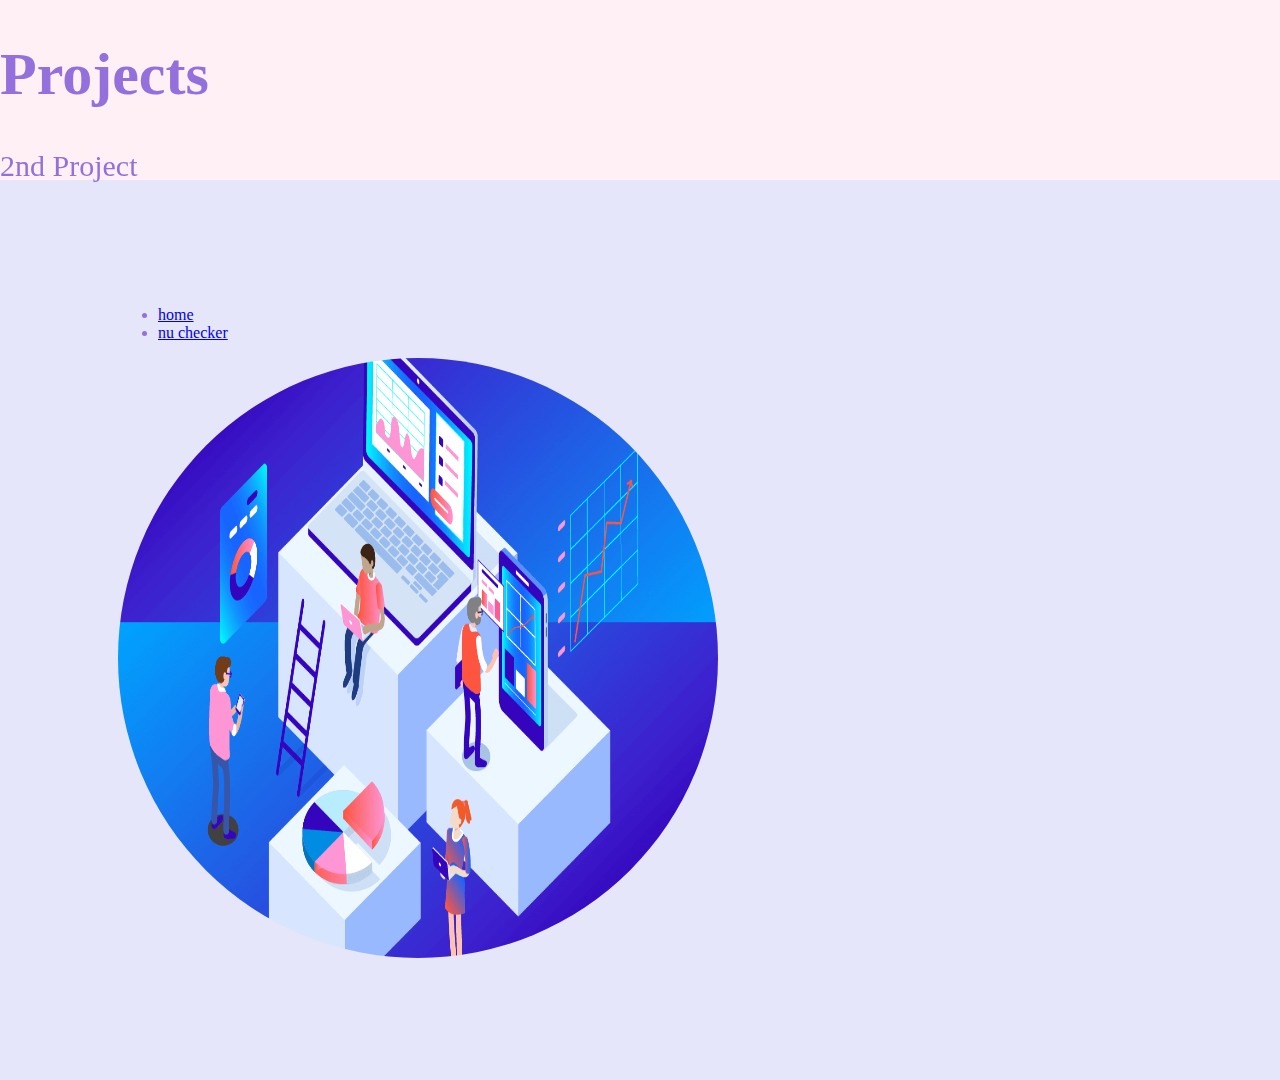
==== page2.html @ 2e22f8d6 "Add files via upload" ====
<!DOCTYPE html>
<html lang="en">
<head> 
  <!--Author: Jada Smith
  Github: jsmith698
  Codepen: jsmith698
  Date: 7/7/21-->
  <meta charset="UTF-8">
  <title>Final Project</title>
  <link rel="stylesheet" type+"text/css" href="css/styles.css">

  <ul>
      <li>
  <a href="index.html">home</a>
</li>

    <li>
  <a href="https://validator.w3.org/nu/">nu checker</a>
</li>  
</ul>
</head>    

<body>
    <div class="image-cropper">
        <img src="img/project.png" alt="project" width="600" height="600"/>
    </div>

      <div class="header">
          <h1>Projects</h1>
          <p>2nd Project</p>
      </div>      
  </body>

</html>
---- css/styles.css ----
body{
    background-color:lavender;
    color:mediumpurple;
    padding: 110px;
    margin-top: 180px;
}

.image-cropper > img {
    border-radius: 50%;
}

.header {
    position: fixed;
    top: 0;
    left: 0;
    width: 100%;
    height: 180px;
    background-color:lavenderblush;
    font-size: 30px;
}
.column {
    float: left;
    width: 33.33%;
}
.row:after {
    content: "";
    display: table;
    clear: both;
}
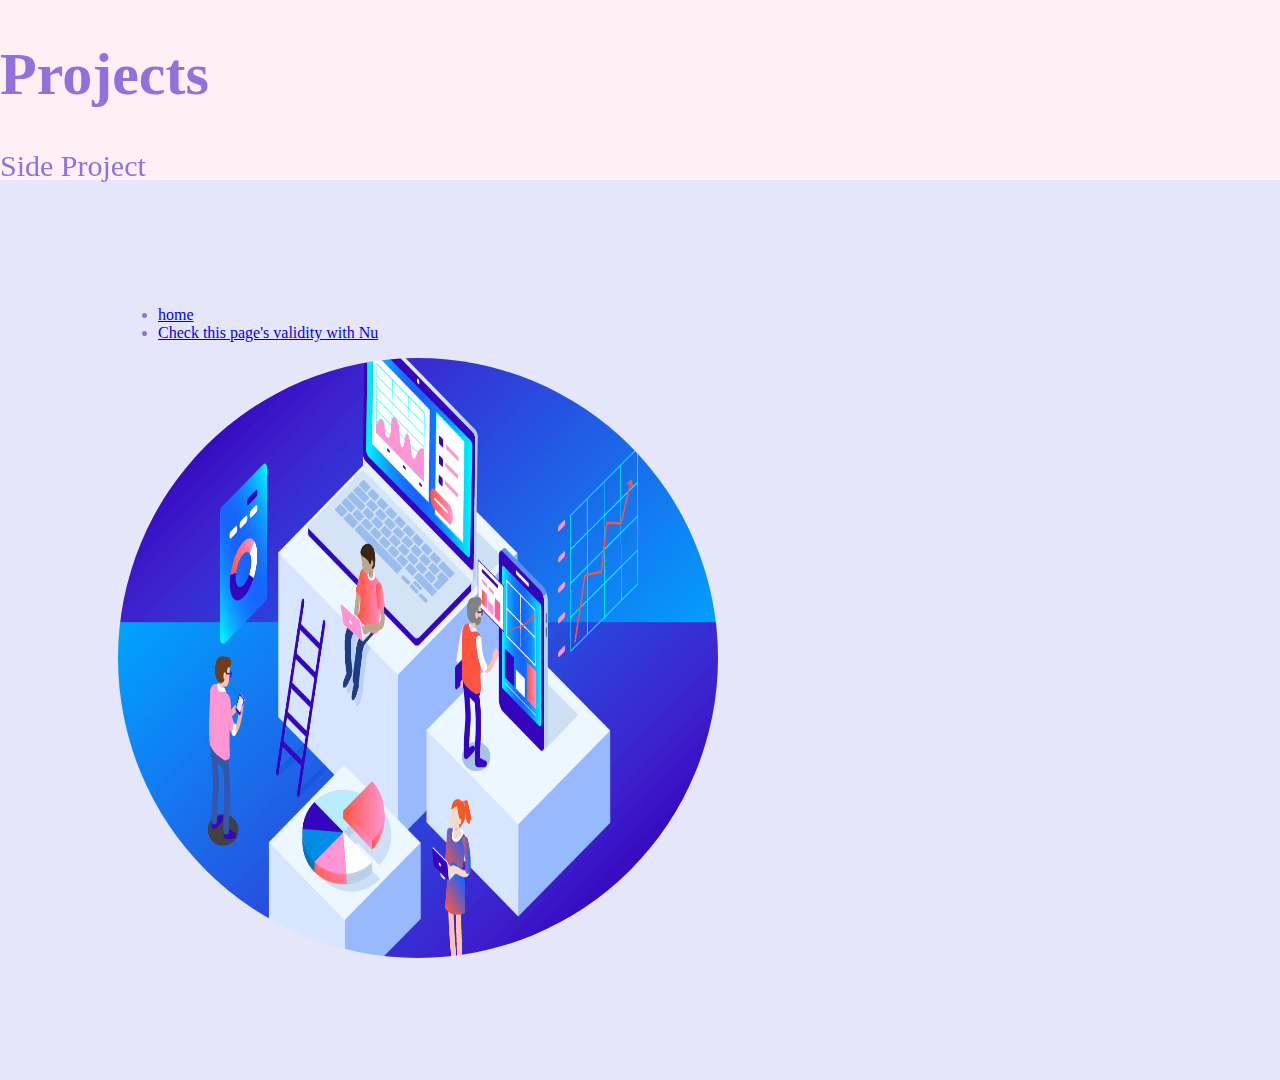
==== commit c7e2850d: "Add files via upload" ====
--- a/page2.html
+++ b/page2.html
@@ -15,7 +15,7 @@
 </li>
 
     <li>
-  <a href="https://validator.w3.org/nu/">nu checker</a>
+  <a href="https://validator.w3.org/nu/?doc=https%3A%2F%2Fjsmith698.github.io%2FProject-Set-Up%2Findex.html" target="_blank">Check this page's validity with Nu</a> 
 </li>  
 </ul>
 </head>    
@@ -27,7 +27,7 @@
 
       <div class="header">
           <h1>Projects</h1>
-          <p>2nd Project</p>
+          <p>Side Project</p>
       </div>      
   </body>
 
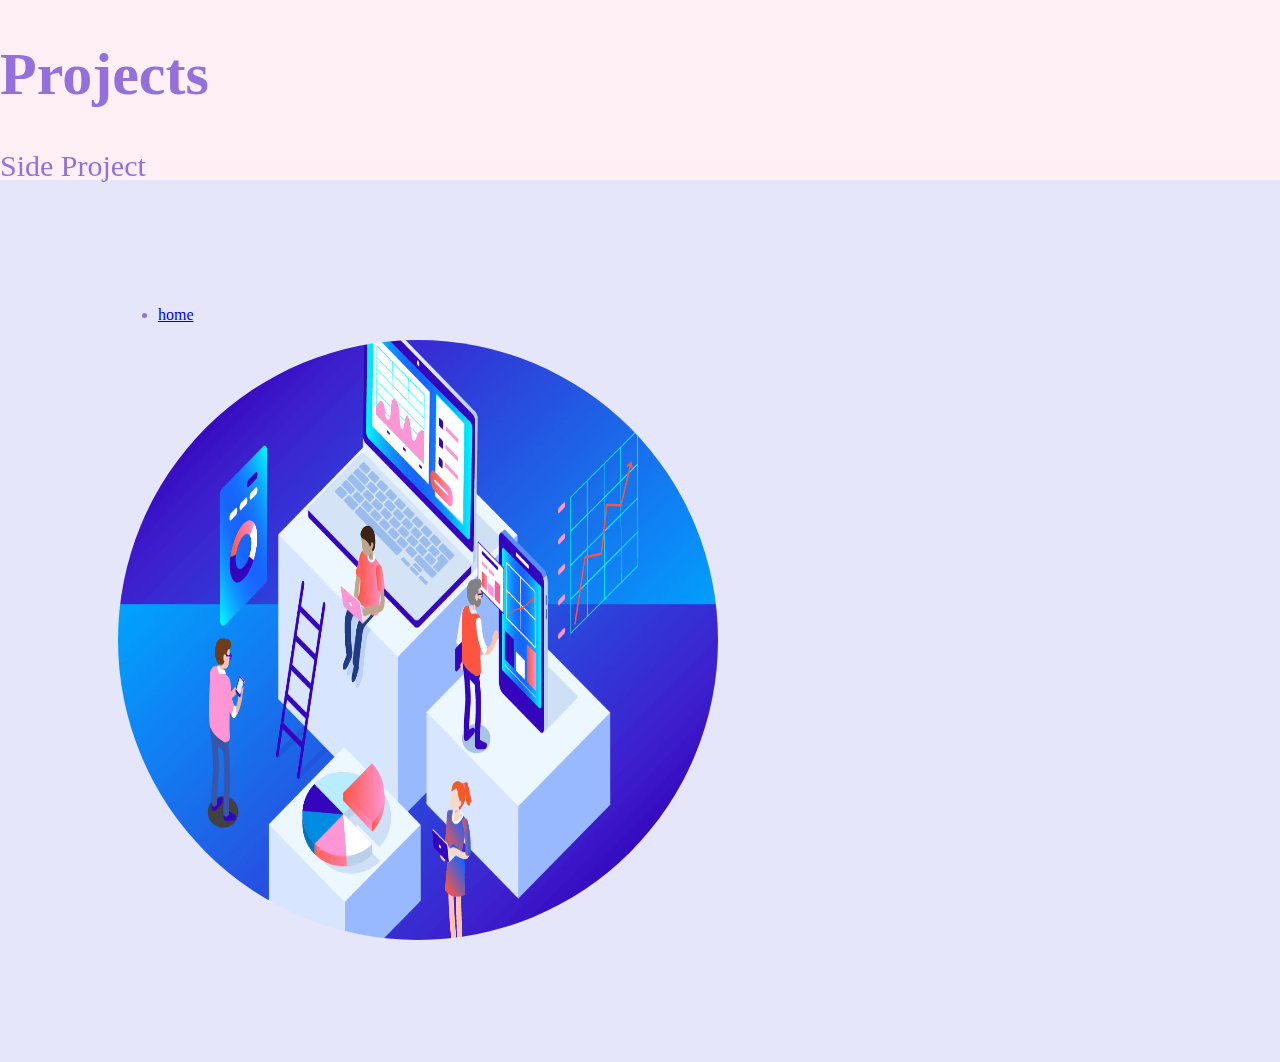
==== commit c7079d84: "Add files via upload" ====
--- a/page2.html
+++ b/page2.html
@@ -13,10 +13,6 @@
       <li>
   <a href="index.html">home</a>
 </li>
-
-    <li>
-  <a href="https://validator.w3.org/nu/?doc=https%3A%2F%2Fjsmith698.github.io%2FProject-Set-Up%2Findex.html" target="_blank">Check this page's validity with Nu</a> 
-</li>  
 </ul>
 </head>    
 
